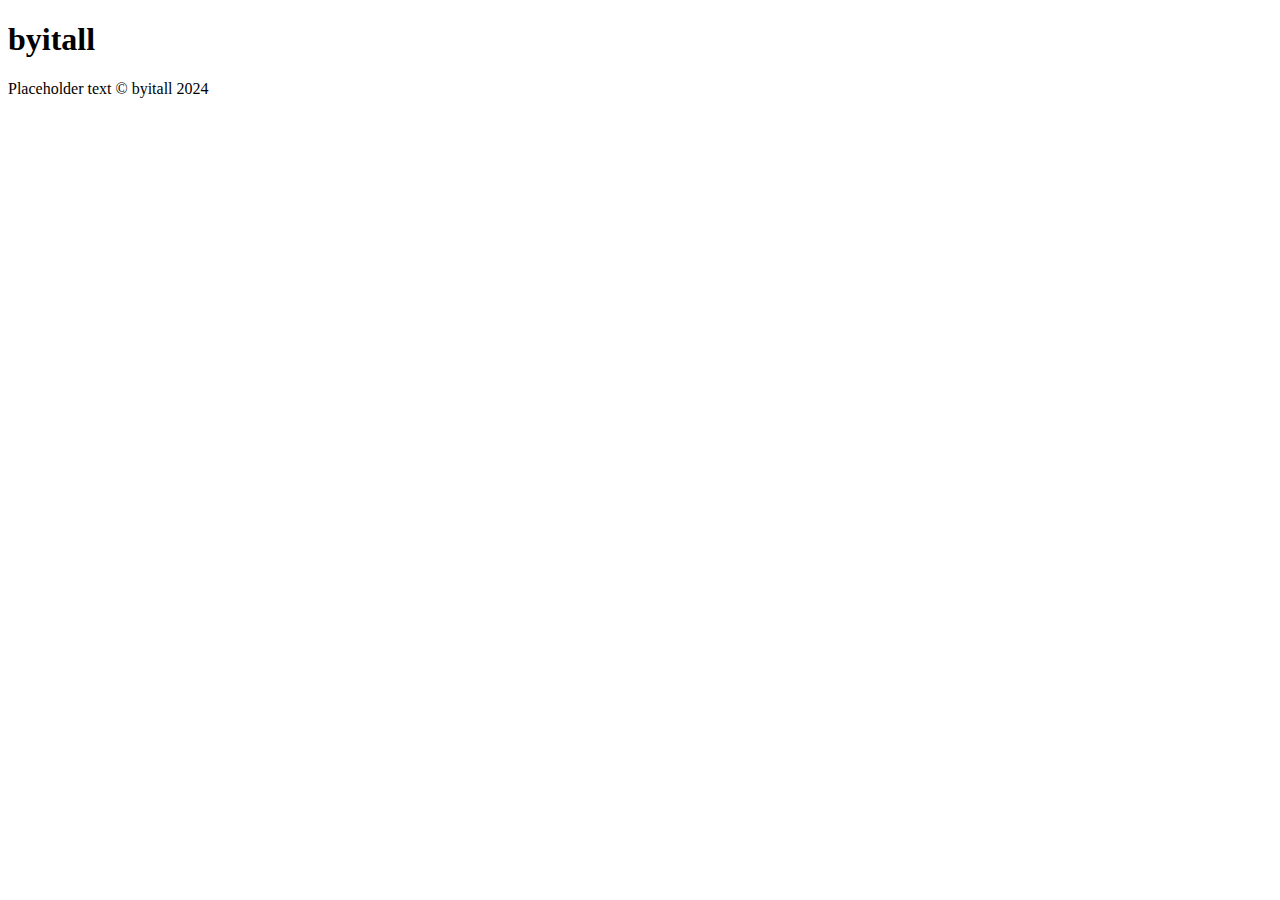
==== index.html @ 7181527a "#1 #2 #4 #5" ====
<!DOCTYPE html>
<html lang="en">
<head>
    <meta charset="UTF-8">
    <meta name="viewport" content="width=device-width, initial-scale=1.0">
    <meta http-equiv="X-UA-Compatible" content="ie=edge">
    <title>byitall storefront project</title>
    <meta name="description" content="Site description goes here">
    <link rel="stylesheet" href="./assets/css/styles.css">
    <script src="./assets/js/scripts.js" defer></script>
</head>
<body>
    <header>
        <h1>byitall</h1>
    </header>
    <nav></nav>
    <main>
        <section></section>
    </main>
    <footer>Placeholder text © byitall 2024</footer>
</body>
</html>
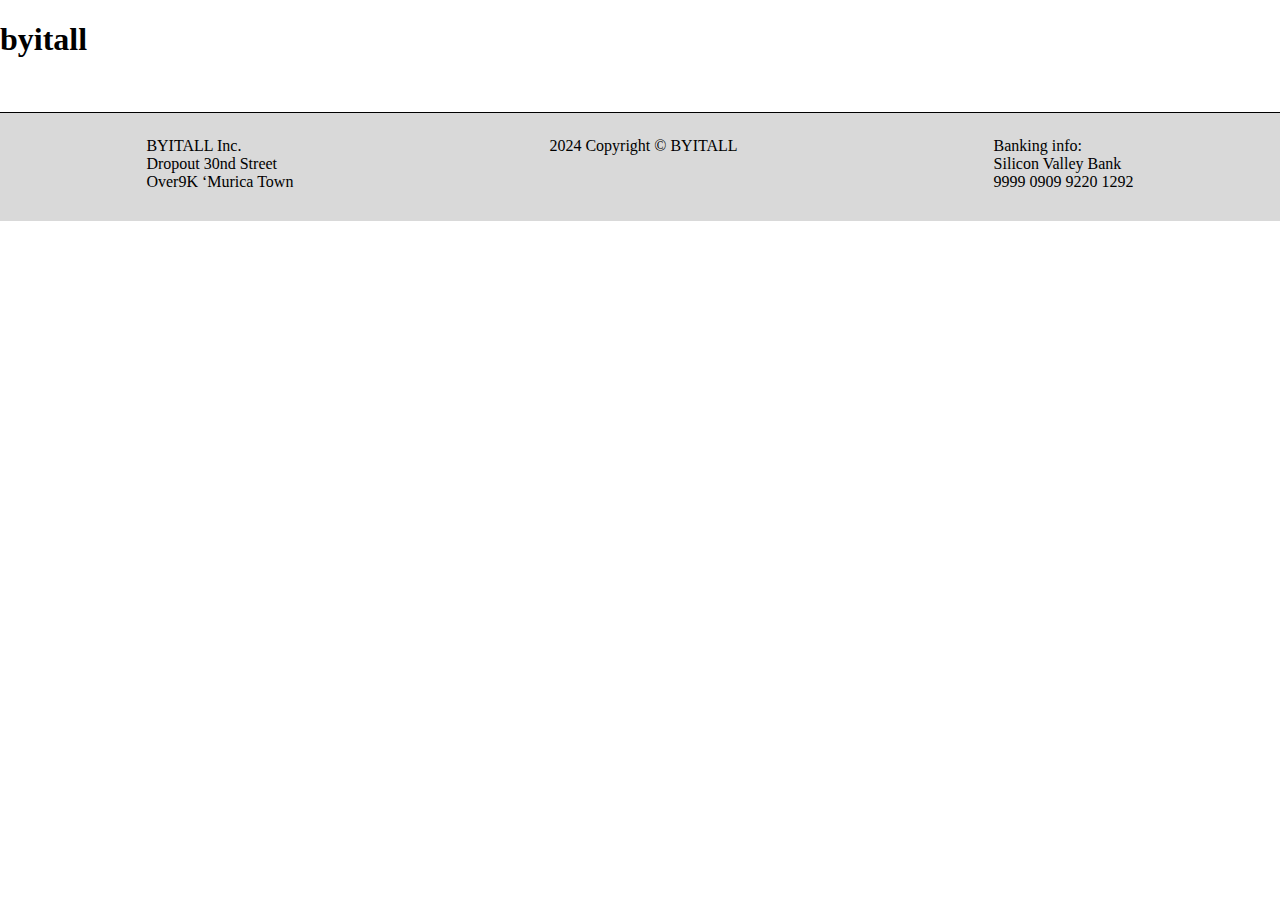
==== commit d8bf488f: "prepare merge" ====
--- a/index.html
+++ b/index.html
@@ -10,13 +10,17 @@
     <script src="./assets/js/scripts.js" defer></script>
 </head>
 <body>
-    <header>
+    <header class="pageHeader">
         <h1>byitall</h1>
     </header>
-    <nav></nav>
-    <main>
-        <section></section>
+    <nav id="pageNavigation"></nav>
+    <main id="pageMain">
+        <section id="featuredProducts"></section>
     </main>
-    <footer>Placeholder text © byitall 2024</footer>
+    <footer class="pageFooter">
+        <p>BYITALL Inc.<br>Dropout 30nd Street <br>Over9K ‘Murica Town</p>
+        <p>2024 Copyright © BYITALL</p>
+        <p>Banking info:<br>Silicon Valley Bank<br>9999 0909 9220 1292</p>
+    </footer>
 </body>
 </html>--- a/assets/css/styles.css
+++ b/assets/css/styles.css
@@ -0,0 +1,81 @@
+body {
+    margin: 0 auto;
+}
+
+#featuredProducts {
+    width: 1200px;
+    margin: 0 auto;
+    /* padding-top: 2rem; */
+    display: grid;
+    grid-template-columns: repeat(3, 1fr);
+}
+
+.featuredProduct {
+    width: 330px;
+    background-color: #D9D9D9;
+    border-radius: 10px;
+    padding: 10px;
+    margin-top: 1rem;
+}
+
+.featuredProduct h2 {
+    margin: 0;
+    padding: 0;
+}
+
+.featuredProduct p {
+    margin: 0;
+    padding: 0;
+}
+
+.thumbnail {
+    width: 330px;
+    height: 200px;
+    border: solid 1px #000;
+    border-radius: 10px;
+}
+
+.featuredHeader {
+    display: flex;
+    flex-direction: column;
+    justify-content: center;
+}
+
+.featuredFooter {
+    display: flex;
+    flex-direction: row;
+    justify-content: center;
+    gap: 1rem;
+}
+
+.featuredFooter button {
+    width: 160px;
+    height: 50px;
+    margin-top: 5px;
+    color: #000;
+    border: none;
+    border-radius: 10px;
+}
+
+.featuredFooter #readMore {
+    background-color: #fff;
+}
+
+.featuredFooter #addToCart {
+    background-color: #00E844;
+}
+
+.pageFooter {
+    width: 100%;
+    height: 100px;
+    background-color: #D9D9D9;
+    border-top: solid 1px #000;
+    margin-top: 2rem;
+    padding-top: 0.5rem;
+    display: flex;
+    flex-direction: row;
+    justify-content: center;
+    gap: 20%;
+    /* position: fixed;
+    bottom: 0; */
+}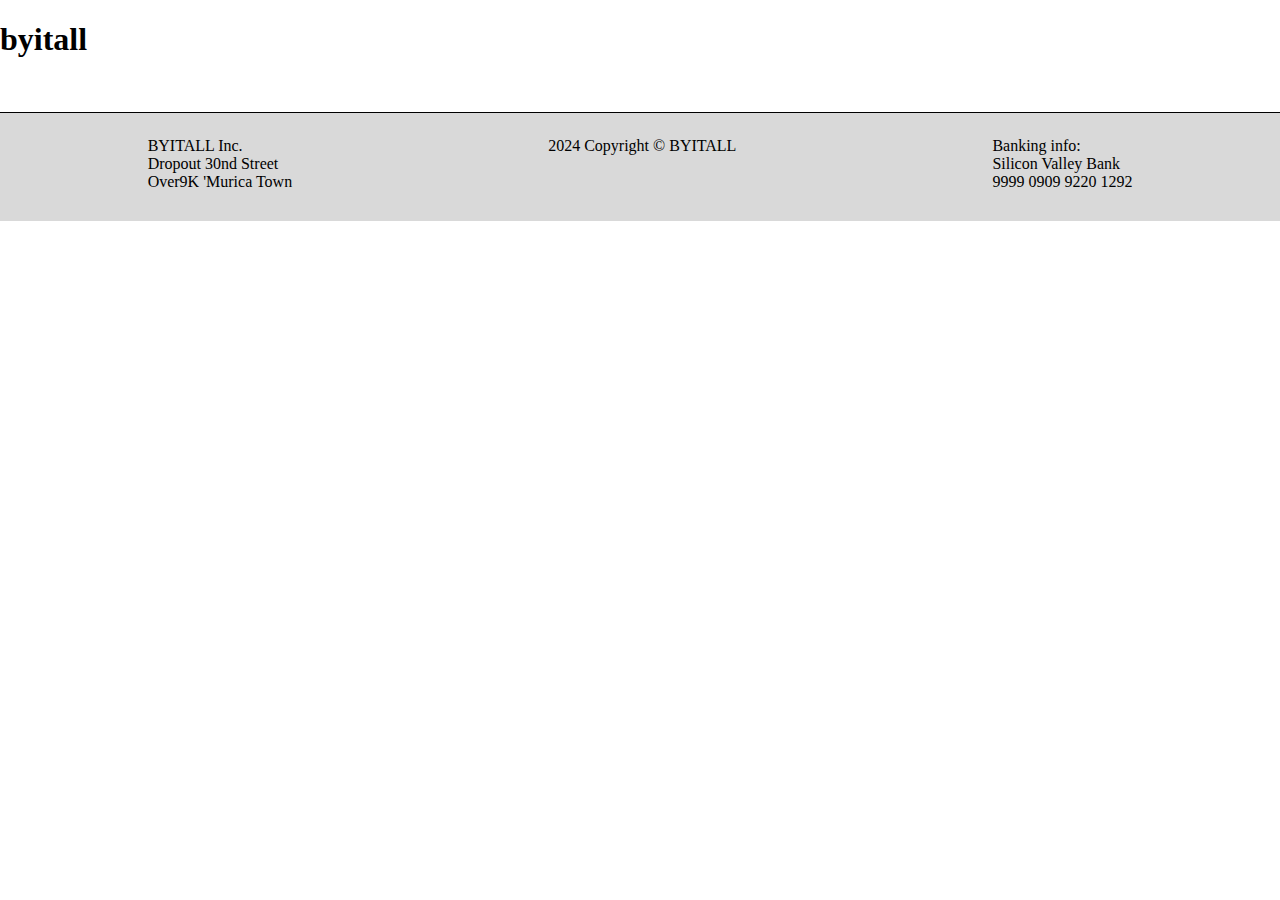
==== commit fd871b01: "bcus" ====
--- a/index.html
+++ b/index.html
@@ -18,7 +18,7 @@
         <section id="featuredProducts"></section>
     </main>
     <footer class="pageFooter">
-        <p>BYITALL Inc.<br>Dropout 30nd Street <br>Over9K ‘Murica Town</p>
+        <p>BYITALL Inc.<br>Dropout 30nd Street <br>Over9K 'Murica Town</p>
         <p>2024 Copyright © BYITALL</p>
         <p>Banking info:<br>Silicon Valley Bank<br>9999 0909 9220 1292</p>
     </footer>
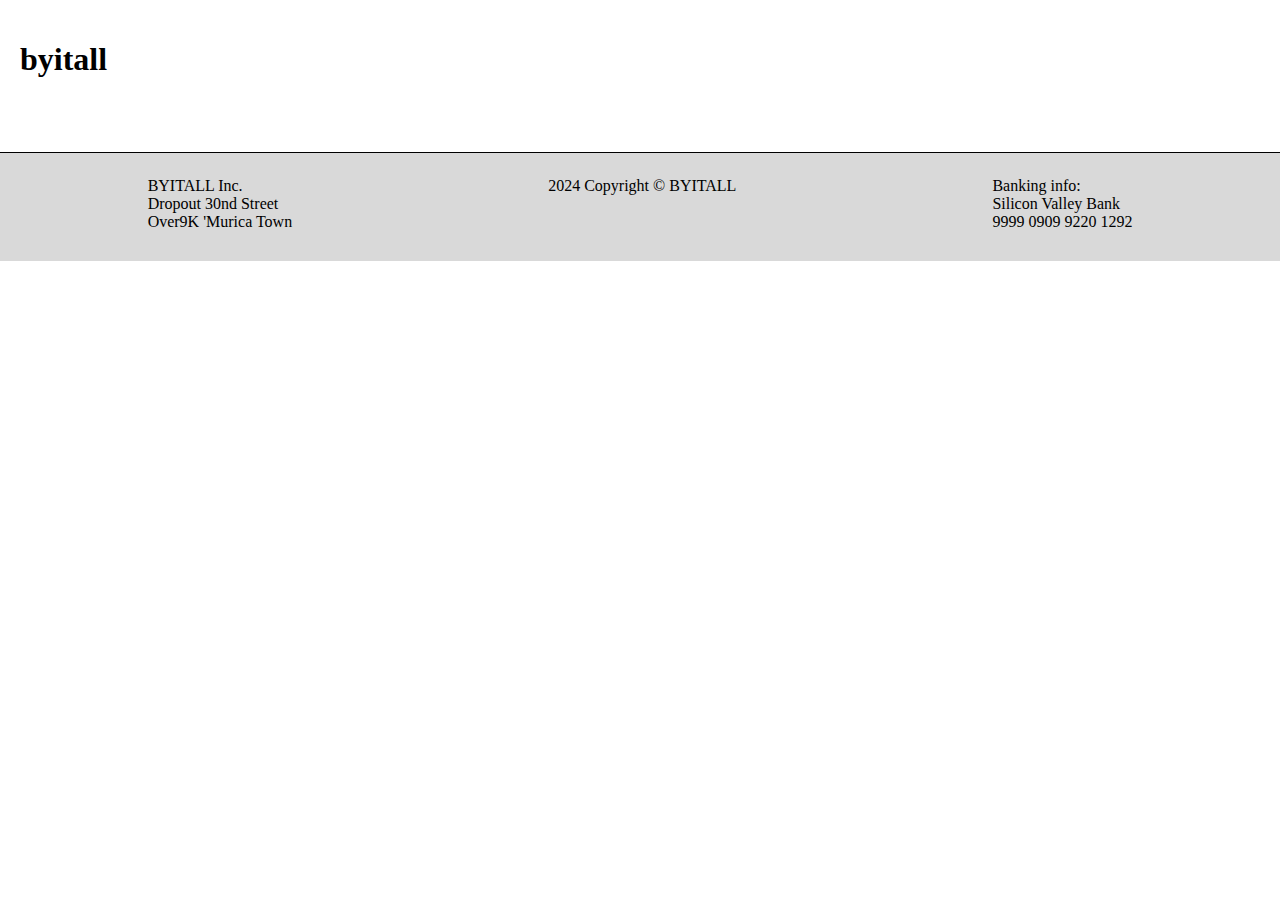
==== commit bd476726: "something works" ====
--- a/index.html
+++ b/index.html
@@ -7,13 +7,14 @@
     <title>byitall storefront project</title>
     <meta name="description" content="Site description goes here">
     <link rel="stylesheet" href="./assets/css/styles.css">
+    <link rel="stylesheet" href="./assets/css/menustyle.css">
     <script src="./assets/js/scripts.js" defer></script>
 </head>
 <body>
     <header class="pageHeader">
-        <h1>byitall</h1>
+        <a href="#"><h1>byitall</h1></a>
     </header>
-    <nav id="pageNavigation"></nav>
+    <nav id="pageNavigation" class="megaMenu"></nav>
     <main id="pageMain">
         <section id="featuredProducts"></section>
     </main>
--- a/assets/css/menustyle.css
+++ b/assets/css/menustyle.css
@@ -0,0 +1,67 @@
+/* Styling the navigation menu */
+nav {
+    font-family: Arial, sans-serif;
+    background-color: #D9D9D9;
+    color: #000;
+    font-weight: bold;
+    text-transform: capitalize;
+    display: flex;
+    flex-direction: row;
+    width: 1200px;
+    margin: 0 auto;
+}
+
+ul {
+    list-style: none;
+    padding: 0;
+    margin: 0;
+    display: flex;
+    width: 100%;
+    border: solid 1px #000;
+    border-right: none;
+}
+
+ul:last-of-type {
+    border-right: solid 1px #000;
+}
+
+li {
+    position: relative;
+    flex: 1;
+    text-align: center;
+
+}
+a {
+    display: block;
+    padding: 20px;
+    text-decoration: none;
+    color: inherit;
+}
+
+/* Styling the dropdown */
+ul ul {
+    display: none;
+    position: absolute;
+    top: 100%;
+    left: 0;
+    background-color: #D9D9D9;
+    width: 100%;
+}
+
+li:hover > ul {
+    display: block;
+}
+
+ul ul li {
+    border-top: 1px solid #D9D9D9;
+}
+
+/* Styling hover effect */
+li:hover {
+    background-color: #D9D9D9;
+}
+
+/* Styling hover effect for dropdown items */
+ul ul li:hover {
+    background-color: #666;
+}
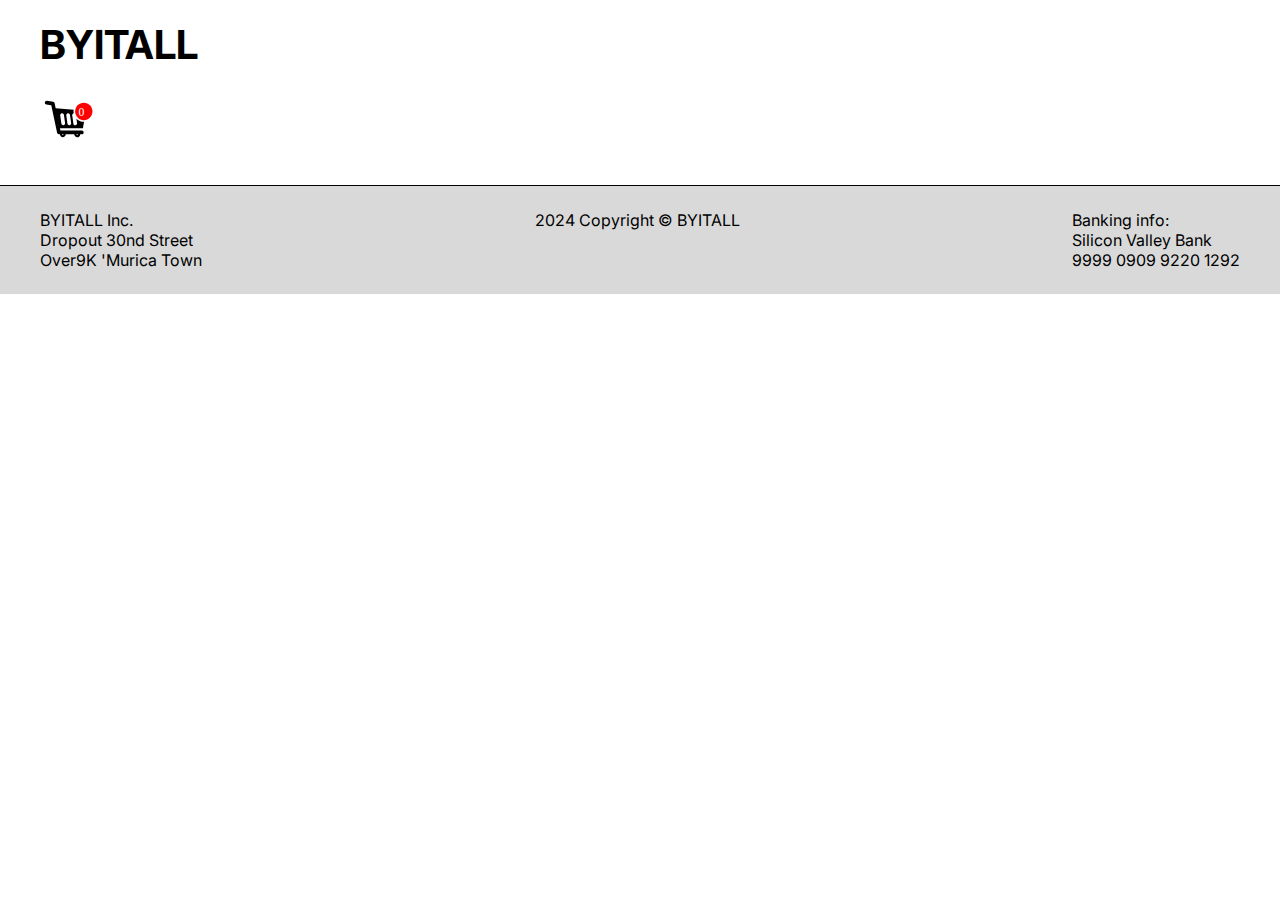
==== commit 6d87fb8b: "added some functions, need clean up and styling" ====
--- a/index.html
+++ b/index.html
@@ -12,16 +12,43 @@
 </head>
 <body>
     <header class="pageHeader">
-        <a href="#"><h1>byitall</h1></a>
+        <h1 class="pageTitle"><a href="#" id="byitallTitle">byitall</a></h1>
+        <?xml version="1.0" encoding="utf-8"?>
+        <!-- Generator: Adobe Illustrator 28.2.0, SVG Export Plug-In . SVG Version: 6.00 Build 0)  -->
+        <svg onclick="cartIconCallback()" version="1.1" id="cartIcon" xmlns="http://www.w3.org/2000/svg"
+            xmlns:xlink="http://www.w3.org/1999/xlink" x="0px" y="0px" viewBox="0 0 100 100" xml:space="preserve">
+            <g id="basket">
+                <path d="M57.2,75.5c0-0.1,0-0.2,0-0.2H42.8c0,0.1,0,0.2,0,0.2c0,0,0,0.1,0,0.1c0,2.7-2.2,4.8-4.8,4.8c-2.7,0-4.8-2.2-4.8-4.8
+    		c0,0,0-0.1,0-0.1v0c0-0.1,0-0.2,0-0.2h-1.7c-1.5,0-2.7-1-3-2.4l0,0l-9.7-45.7l-8.2-1.4c-1.4-0.3-2.5-1.5-2.5-3
+    		c0-1.7,1.4-3.1,3.1-3.1c0.1,0,0.3,0,0.4,0l0,0l10.3,1.7c1.3,0.2,2.2,1.2,2.5,2.4l0,0l1.7,8.3l30.1,2.5c-0.2,0.9-0.3,1.9-0.3,3v0v0
+    		c0,1,0.1,2,0.3,3l0-0.1c-1.4,0.5-2.5,1.8-2.5,3.4c0,0.2,0,0.5,0.1,0.7l0,0l1.8,13.1c0.1,0.8,0.5,1.6,1.1,2.1c0.5,0.5,1.2,0.8,2,0.8
+    		h0c0.2,0,0.3,0,0.5,0l0,0c1.5-0.4,2.6-1.8,2.6-3.4c0-0.2,0-0.5-0.1-0.7l0,0l-1-7.1c3.1,3.2,7.4,5.2,12.2,5.2c0.1,0,0.2,0,0.3,0
+    		l0.2,0l-1.7,9.9c-0.1,0.5-0.5,0.9-1,0.9h0H33.2l0.8,3.9h35.8c1.7,0.1,3,1.4,3,3.1c0,1.7-1.3,3-3,3.1h0h-2.9c0,0.1,0,0.2,0,0.2
+    		c0,2.7-2.2,4.8-4.8,4.8S57.2,78.1,57.2,75.5L57.2,75.5z M60.7,75.5c0,0.8,0.6,1.4,1.4,1.4c0.8,0,1.4-0.6,1.4-1.4c0-0.1,0-0.2,0-0.2
+    		v0h-2.7C60.7,75.3,60.7,75.4,60.7,75.5L60.7,75.5z M36.6,75.5c0,0.8,0.6,1.4,1.4,1.4s1.4-0.6,1.4-1.4c0-0.1,0-0.2,0-0.2v0h-2.7
+    		C36.6,75.3,36.6,75.4,36.6,75.5L36.6,75.5L36.6,75.5z M46.4,40.4c-1.5,0.4-2.6,1.8-2.6,3.4c0,0.2,0,0.5,0.1,0.7l0,0l1.8,13.1
+    		c0.1,0.8,0.5,1.6,1.1,2.1c0.5,0.5,1.2,0.8,2,0.8h0c0.2,0,0.3,0,0.5,0l0,0c1.5-0.4,2.6-1.8,2.6-3.4c0-0.2,0-0.5-0.1-0.7l0,0
+    		l-1.8-13.1c-0.1-0.8-0.5-1.6-1.1-2.1c-0.5-0.5-1.2-0.8-2-0.8h0C46.7,40.3,46.5,40.4,46.4,40.4L46.4,40.4L46.4,40.4z M36.3,40.4
+    		c-1.5,0.4-2.6,1.8-2.6,3.4c0,0.2,0,0.5,0.1,0.7l0,0l1.8,13.1c0.1,0.8,0.5,1.6,1.1,2.1c0.5,0.5,1.2,0.8,2,0.8h0c0.2,0,0.3,0,0.5,0
+    		l0,0c1.5-0.4,2.6-1.8,2.6-3.4c0-0.2,0-0.5-0.1-0.7l0,0l-1.8-13.1c-0.1-0.8-0.5-1.6-1.1-2.1c-0.5-0.5-1.2-0.8-2-0.8h0
+    		C36.7,40.3,36.5,40.4,36.3,40.4L36.3,40.4z" />
+                <path fill="#FF0000" d="M58.6,37.5c0-7.9,6.4-14.4,14.4-14.4s14.4,6.4,14.4,14.4s-6.4,14.4-14.4,14.4C65,51.9,58.6,45.5,58.6,37.5
+    		L58.6,37.5z" />
+            </g>
+            <text id="cartProductText" transform="matrix(1 0 0 1 63.9926 45.1151)" fill="#FFFFFF"
+                font-family="'Impact'" font-size="19.4713px">0</text>
+        </svg>
     </header>
     <nav id="pageNavigation" class="megaMenu"></nav>
     <main id="pageMain">
         <section id="featuredProducts"></section>
     </main>
     <footer class="pageFooter">
-        <p>BYITALL Inc.<br>Dropout 30nd Street <br>Over9K 'Murica Town</p>
-        <p>2024 Copyright © BYITALL</p>
-        <p>Banking info:<br>Silicon Valley Bank<br>9999 0909 9220 1292</p>
+        <div class="footerContainer">
+            <p>BYITALL Inc.<br>Dropout 30nd Street <br>Over9K 'Murica Town</p>
+            <p>2024 Copyright © BYITALL</p>
+            <p>Banking info:<br>Silicon Valley Bank<br>9999 0909 9220 1292</p>
+        </div>
     </footer>
 </body>
 </html>--- a/assets/css/styles.css
+++ b/assets/css/styles.css
@@ -1,5 +1,23 @@
+@import url('https://fonts.googleapis.com/css2?family=Inter:wght@100..900&display=swap');
+
 body {
     margin: 0 auto;
+    font-family: "Inter", sans-serif;
+
+}
+
+.pageTitle, #byitallTitle {
+    padding: 0;
+    margin-top: 20px;
+    margin-bottom: 20px;
+    text-transform: uppercase;
+    font-size: 40px;
+    font-weight: bold;
+}
+
+.pageHeader {
+    margin: 0 auto;
+    width: 1200px;
 }
 
 #featuredProducts {
@@ -8,19 +26,21 @@
     /* padding-top: 2rem; */
     display: grid;
     grid-template-columns: repeat(3, 1fr);
+    gap: 1rem;
 }
 
 .featuredProduct {
-    width: 330px;
     background-color: #D9D9D9;
     border-radius: 10px;
     padding: 10px;
     margin-top: 1rem;
+    width: 330px;
 }
 
 .featuredProduct h2 {
     margin: 0;
     padding: 0;
+    cursor: pointer;
 }
 
 .featuredProduct p {
@@ -33,6 +53,7 @@
     height: 200px;
     border: solid 1px #000;
     border-radius: 10px;
+    cursor: pointer;
 }
 
 .featuredHeader {
@@ -59,10 +80,27 @@
 
 .featuredFooter #readMore {
     background-color: #fff;
+    cursor: pointer;
 }
 
 .featuredFooter #addToCart {
     background-color: #00E844;
+    cursor: pointer;
+}
+
+.productImage {
+    height: 200px;
+}
+
+.productView button {
+    width: 160px;
+    height: 50px;
+    margin-top: 5px;
+    color: #000;
+    border: none;
+    border-radius: 10px;
+    background-color: #00E844;
+    cursor: pointer;
 }
 
 .pageFooter {
@@ -72,10 +110,21 @@
     border-top: solid 1px #000;
     margin-top: 2rem;
     padding-top: 0.5rem;
+    /* position: fixed;
+    bottom: 0; */
+}
+
+.footerContainer {
+    margin: 0 auto;
+    width: 1200px;
     display: flex;
     flex-direction: row;
-    justify-content: center;
+    justify-content: space-between;
     gap: 20%;
-    /* position: fixed;
-    bottom: 0; */
-}+}
+
+#cartIcon {
+    max-width: 60px;
+    aspect-ratio: 1/1;
+    cursor: pointer;
+  }